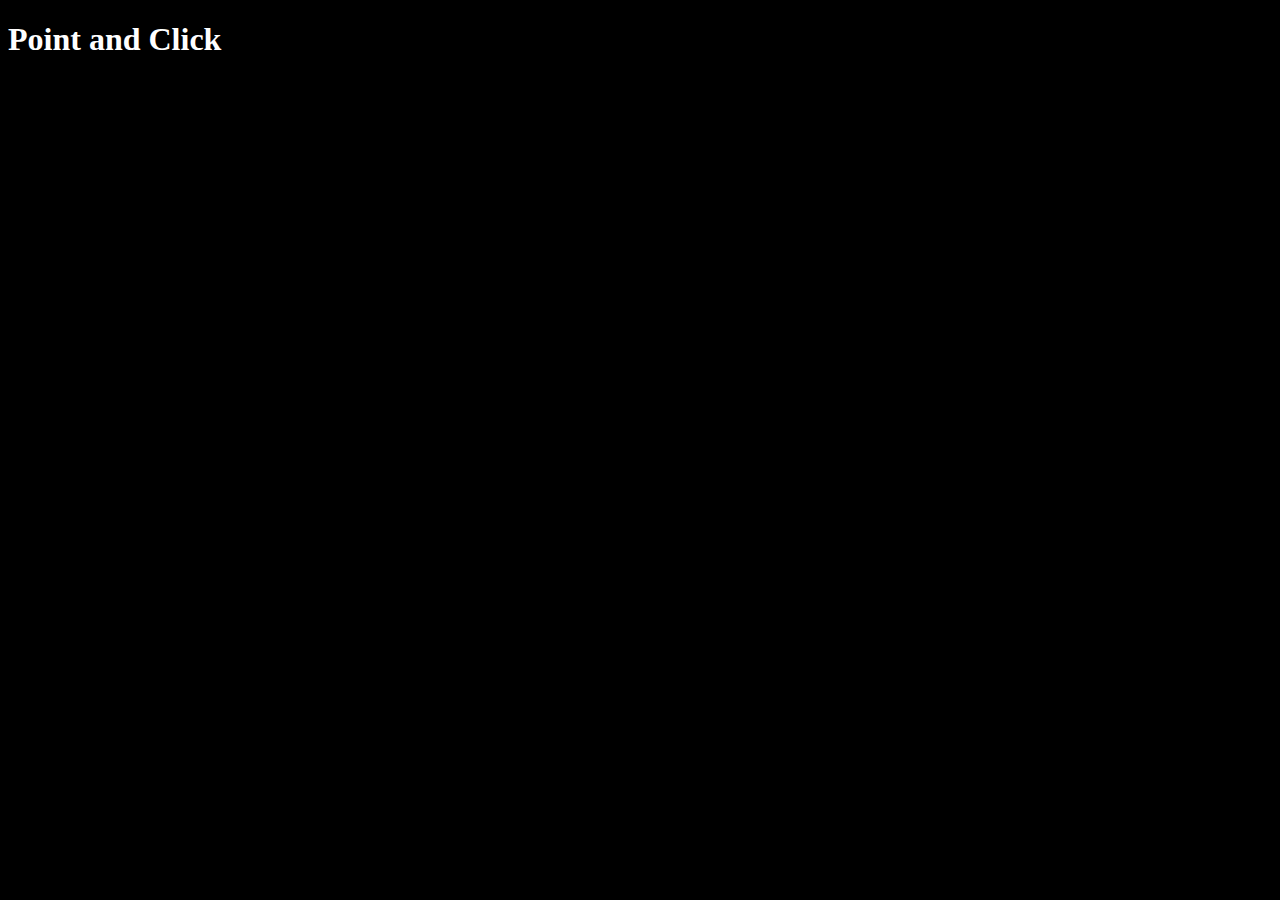
==== index.html @ d026855c "First Push" ====
<!DOCTYPE html>
<html lang="en">
<head>
    <meta charset="UTF-8">
    <meta http-equiv="X-UA-Compatible" content="IE=edge">
    <meta name="viewport" content="width=device-width, initial-scale=1.0">
    <title>point and click</title>
    <link rel="stylesheet" href="css/style.css">
</head>
<body>
    <h1 id="mainTitle"></h1>

    <script src="js/javascript.js"></script>
</body>
</html>
---- css/style.css ----
body{
    background-color: black;
    color: white;
}
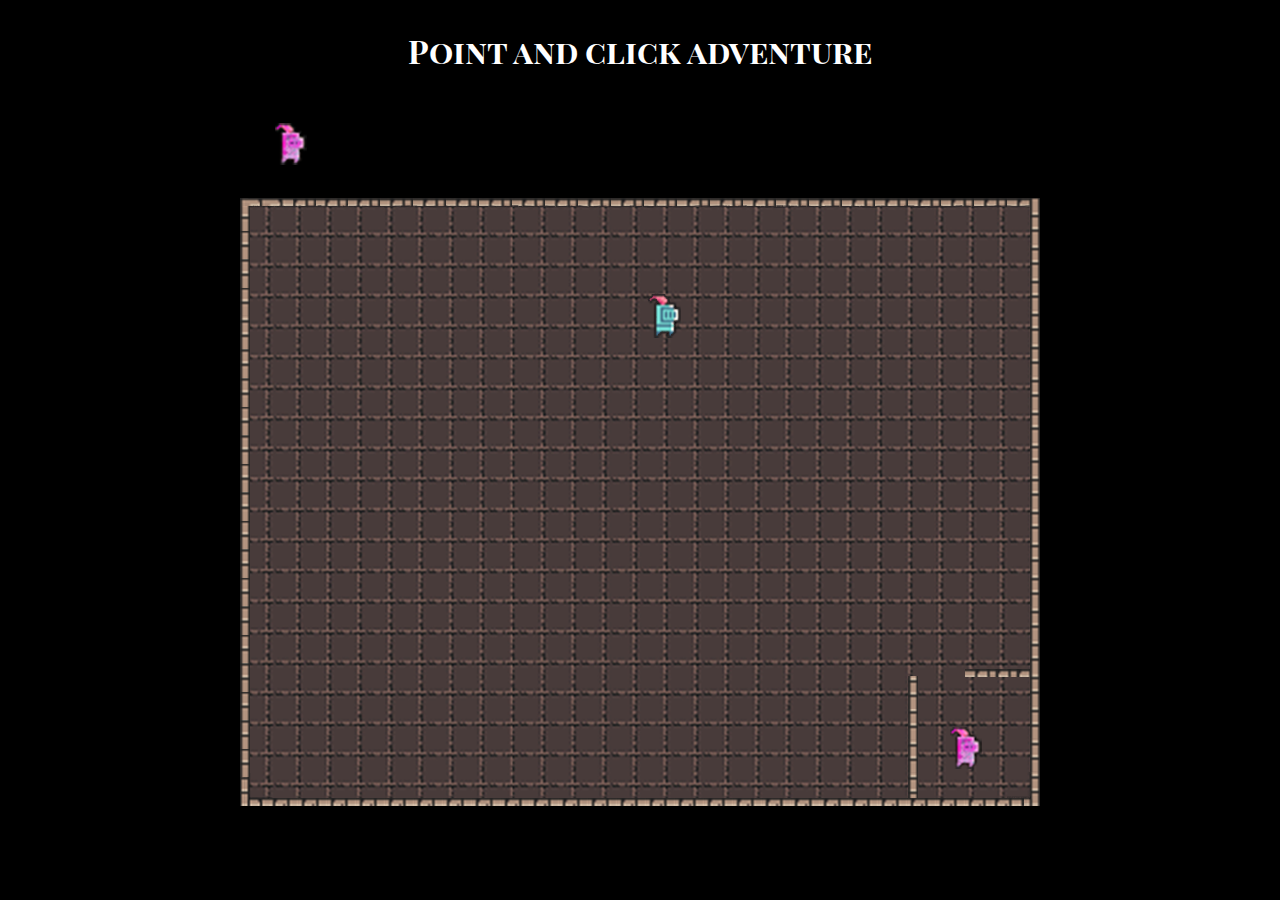
==== commit aee23dee: "backup01" ====
--- a/index.html
+++ b/index.html
@@ -4,12 +4,46 @@
     <meta charset="UTF-8">
     <meta http-equiv="X-UA-Compatible" content="IE=edge">
     <meta name="viewport" content="width=device-width, initial-scale=1.0">
-    <title>point and click</title>
+    <title>Point and Click</title>
     <link rel="stylesheet" href="css/style.css">
 </head>
 <body>
-    <h1 id="mainTitle"></h1>
+    <h1 id="mainTitle">ClickClackCloek</h1>
+    <div id="gameWindow">
+        <!-- Foreground -->
+        <div id="dialogBar" class="Foreground">
+            <div  id="brownbar"></div>
+            <div id="mainCharacterSpeech" class="speech-bubble"> ... </div>
+            <img  class="Foreground" id="hero" src="./img/" alt="portrait">
+            
+            
+        </div>
+        <div id="door1" class="Foreground"> 
+    </div>
 
+    <img src="img/princess.png" alt="Example Image" onclick="alert('You clicked the image!')">
+
+        <!-- Charater -->
+        <div id="mainCharacter" class="character">
+            <div id="mainCharacterSpeech" class="speech-bubble">
+               ...
+            </div>
+            <img src="img/knight_f_idle_anim_f0.png" alt="Main Character">
+        </div>
+        <!-- Background -->
+        <div id="titlemap" class="background">
+            <img src="img/Tilemap for point and click game.png" alt="tilemap">
+            <div id="sideCharacter01" class="Foreground">
+                <img src="img/princess.png" alt="sideCharacter01">
+            </div>
+        </div>
+    </div>
     <script src="js/javascript.js"></script>
+
+    <Audio id="characterAudio">
+        <source src="./audio/Gibberish - Sound Effect_01.mp3">
+    </Audio>
+
 </body>
+</head>
 </html>--- a/css/style.css
+++ b/css/style.css
@@ -1,4 +1,89 @@
+@import url('https://fonts.googleapis.com/css2?family=Playfair+Display+SC&display=swap');
+
 body{
     background-color: black;
     color: white;
-}+    display: grid;
+    grid-template-columns: auto 800px auto;
+    grid-template-rows: auto auto;
+    font-family: 'Playfair Display SC', serif;
+}
+
+#mainTitle {
+    grid-column-start: 2;
+    grid-row-start: 1;
+    text-align: center;
+}
+
+#gameWindow{
+    position: relative;
+    width: 800px;
+    height: 608px;
+    grid-column-start: 2;
+    grid-row-start: 2;
+    background-color: rgb(0, 0, 0);
+}
+
+.background{
+    position: absolute;
+    z-index: 0;
+}
+
+.character{
+    position: absolute;
+    z-index: 150;
+}
+
+.Foreground{
+    position: absolute;
+    z-index: 1000;
+}
+
+#sideCharacter01{
+    position: absolute;
+    top: 500px;
+    left: 675px;
+}
+
+#mainCharacter{
+    top: 160px;
+    left: 392px;
+    transition: all 1s ease-in-out;
+}
+
+#door1{
+  position: absolute;
+  top: 247px;
+  left: 146px;
+  width: 40px;
+  height: 40px;
+  background-color: rgba(255, 255, 255, 0);
+
+
+}
+
+.speech-bubble {
+	position: relative;
+	background: #ffffff;
+	border-radius: 5px;
+    color: #000000;
+    padding: 5px 5px 5px 5px ;
+    opacity: 0;
+    transition: all 1s ease-in-out;
+    width: 300px;
+    height: 20px;
+    left: 82px;
+    top: 16px;
+}
+
+#dialogBar{
+    height: 64px; 
+    bottom: 0px;
+
+}
+#hero{
+    bottom: 0px;
+    transition: all 1s ease-in-out;
+
+}
+
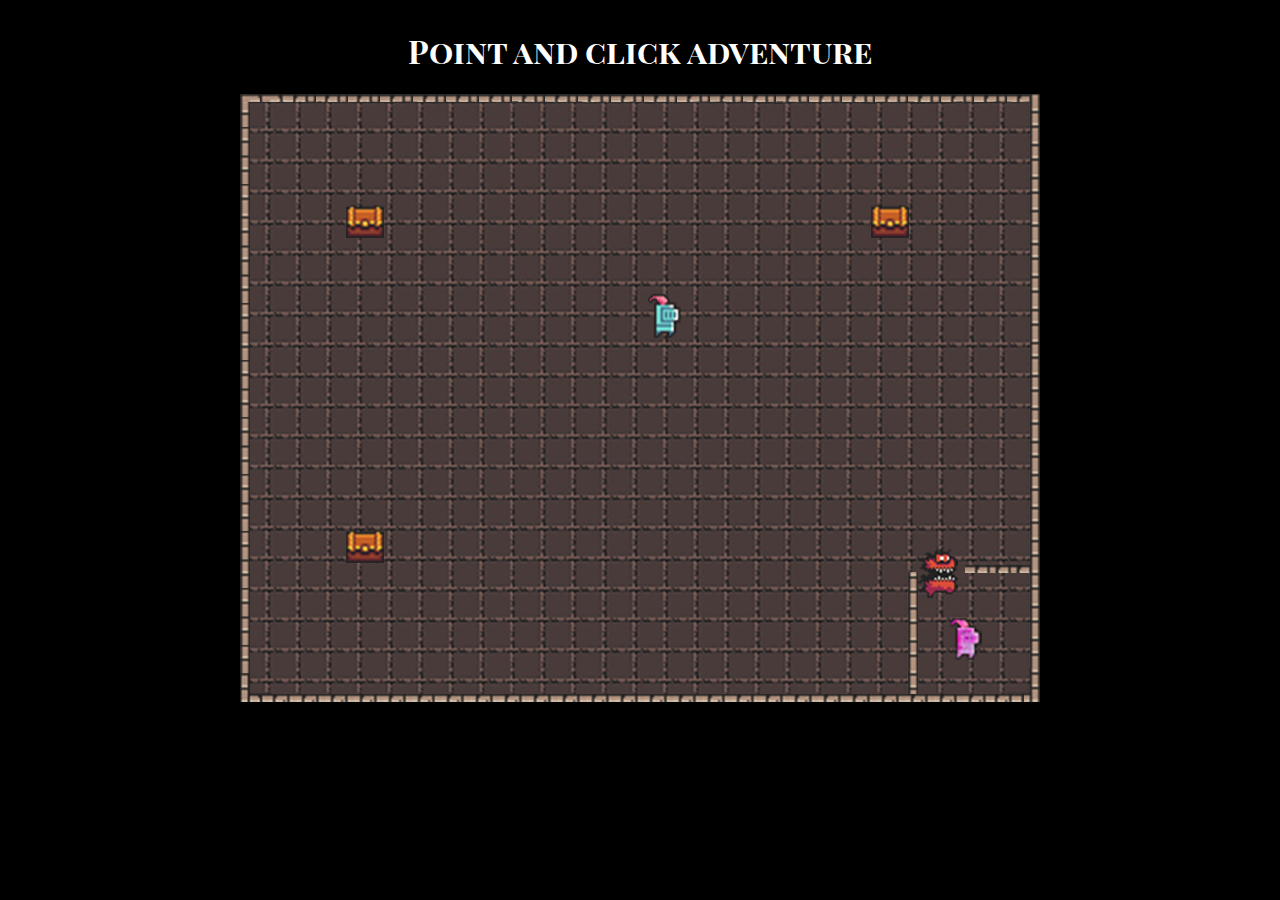
==== commit a8ec25f6: "backup02" ====
--- a/index.html
+++ b/index.html
@@ -8,7 +8,9 @@
     <link rel="stylesheet" href="css/style.css">
 </head>
 <body>
+    
     <h1 id="mainTitle">ClickClackCloek</h1>
+
     <div id="gameWindow">
         <!-- Foreground -->
         <div id="dialogBar" class="Foreground">
@@ -20,8 +22,6 @@
         </div>
         <div id="door1" class="Foreground"> 
     </div>
-
-    <img src="img/princess.png" alt="Example Image" onclick="alert('You clicked the image!')">
 
         <!-- Charater -->
         <div id="mainCharacter" class="character">
@@ -36,6 +36,24 @@
             <div id="sideCharacter01" class="Foreground">
                 <img src="img/princess.png" alt="sideCharacter01">
             </div>
+
+            <div id="sideCharacter02" class="Foreground">
+                <img src="img/Untitled-2.png" alt="sideCharacter02">
+            </div>
+
+            <div id="chest01" class="Foreground">
+                <img src="img/chest_full_open_anim_f0.png" alt="chest01">
+            </div>
+
+            <div id="chest02" class="Foreground">
+                <img src="img/chest_full_open_anim_f0.png" alt="chest02">
+            </div>
+
+            <div id="chest03" class="Foreground">
+                <img src="img/chest_full_open_anim_f0.png" alt="chest03">
+            </div>
+
+
         </div>
     </div>
     <script src="js/javascript.js"></script>
--- a/css/style.css
+++ b/css/style.css
@@ -41,8 +41,32 @@
 
 #sideCharacter01{
     position: absolute;
-    top: 500px;
+    top: 495px;
     left: 675px;
+}
+
+#sideCharacter02{
+    position: absolute;
+    top: 425px;
+    left: 650px;
+}
+
+#chest01{
+    position: absolute;
+    top: 75px;
+    left: 75px;
+}
+
+#chest02{
+    position: absolute;
+    top: 75px;
+    left: 600px;
+}
+
+#chest03{
+    position: absolute;
+    top: 400px;
+    left: 75px;
 }
 
 #mainCharacter{
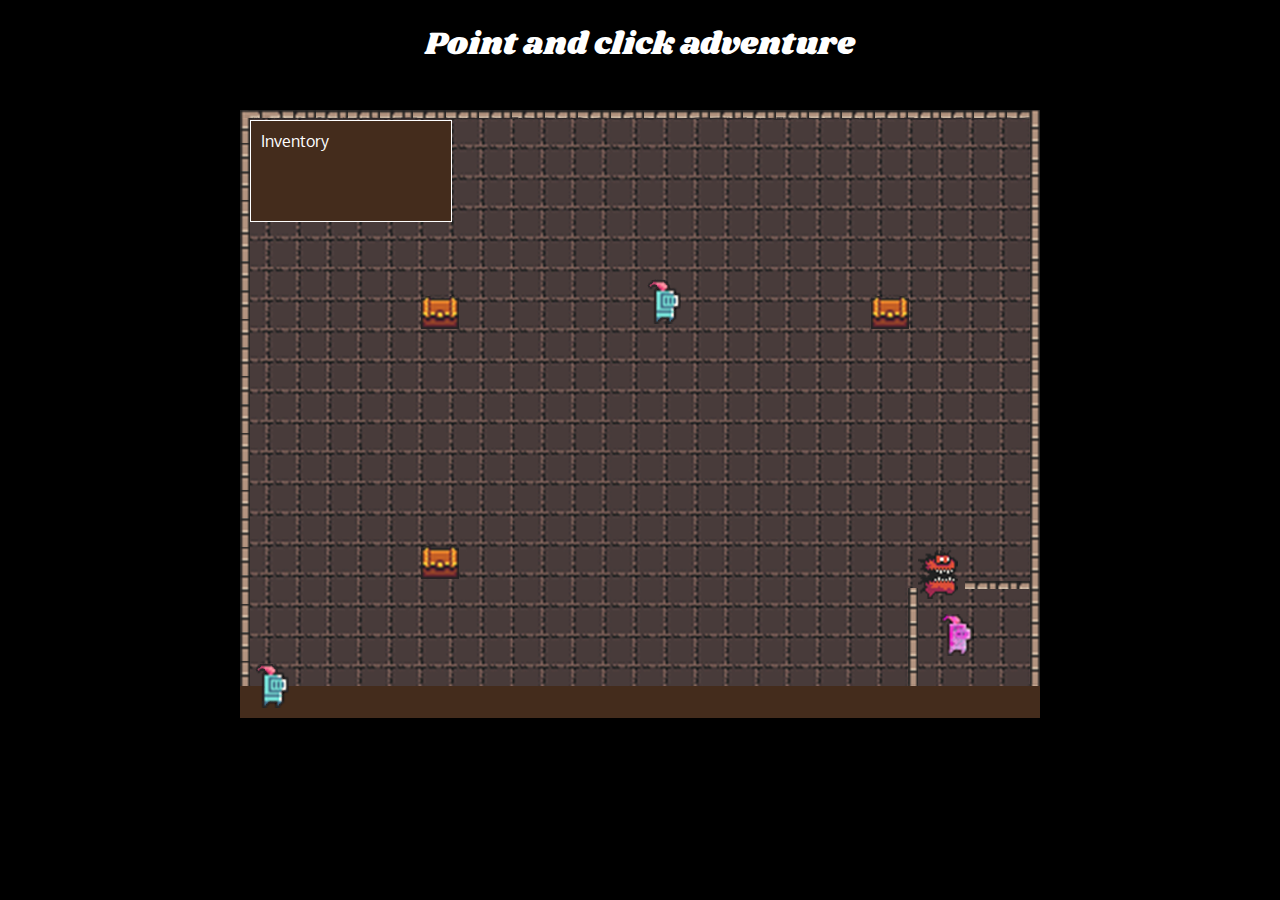
==== commit f8b6c4cd: "final push" ====
--- a/index.html
+++ b/index.html
@@ -1,67 +1,88 @@
 <!DOCTYPE html>
 <html lang="en">
+
 <head>
     <meta charset="UTF-8">
     <meta http-equiv="X-UA-Compatible" content="IE=edge">
     <meta name="viewport" content="width=device-width, initial-scale=1.0">
-    <title>Point and Click</title>
     <link rel="stylesheet" href="css/style.css">
+    <link rel="preconnect" href="https://fonts.googleapis.com">
+    <link rel="preconnect" href="https://fonts.gstatic.com" crossorigin>
+    <link href="https://fonts.googleapis.com/css2?family=Oxygen:wght@400;700&family=Shrikhand&display=swap"
+        rel="stylesheet">
+    <title>point and click adventure</title>
 </head>
+
 <body>
-    
-    <h1 id="mainTitle">ClickClackCloek</h1>
+    <div id="title">
+        <h1 id="mainTitle"></h1>
+    </div>
+    <div id="gameWindow">
+        <!--dialog bar-->
+        <div id="dialogBar" class="foreground">
+            <div id="setMainDialog">
+                <img id="hero" class="foreground" src="img/knight_f_idle_anim_f0.png" alt="portrait">
+                <div id="mainCharacterSpeech" class="foreground speech-bubble">...</div>
 
-    <div id="gameWindow">
-        <!-- Foreground -->
-        <div id="dialogBar" class="Foreground">
-            <div  id="brownbar"></div>
-            <div id="mainCharacterSpeech" class="speech-bubble"> ... </div>
-            <img  class="Foreground" id="hero" src="./img/" alt="portrait">
-            
-            
+                <div id="counterSpeech" class="foreground speech-bubble">...</div>
+                <img id="counterCharacter" class="foreground" src="img/portairStatue.png" alt="The other person">
+                <div id="brownBar"></div>
+            </div>
         </div>
-        <div id="door1" class="Foreground"> 
+
+        <!-- inventory -->
+        <div id="invetoryBox" class="foreground">
+            <p>Inventory</p>
+            <ul id="inventoryList">
+
+            </ul>
+        </div>
+
+
+        <!--Foreground-->
+        <div id="Chest" class="foreground">
+            <img id="chest" img src="img/chest_full_open_anim_f0.png" alt="chest">
+        </div>
+        <div id="Chest01" class="foreground">
+            <img id="chest01" img src="img/chest_full_open_anim_f0.png" alt="chest01">
+        </div>
+        <div id="Chest02" class="foreground">
+            <img id="chest02" img src="img/chest_full_open_anim_f0.png" alt="chest02">
+        </div>
+        <div id="princess01" class="foreground">
+            <img id="princess" src="img/princess.png" alt="It's a princess">
+        </div>
+        <div id="monster01" class="foreground">
+            <img id="monster" src="img/Untitled-2.png" alt="It's a monster">
+        </div>
+        <div id="signToLeft" class="foreground"></div>
+        <div id="door1" class="foreground"></div>
+        <div id="door2" class="foreground"></div>
+        <div id="statue" class="foreground"></div>
+        <div id="grave" class="foreground"></div>
+
+
+        <!-- Character -->
+        <div id="mainCharacter" class="character">
+            <img src="img/knight_f_idle_anim_f0.png" alt="main character">
+        </div>
+
+
+        <!-- Background -->
+        <div id="tilemap" class="background">
+            <img draggable="false" src="img/Tilemap for point and click game.png" alt="tilemap 1">
+        </div>
     </div>
 
-        <!-- Charater -->
-        <div id="mainCharacter" class="character">
-            <div id="mainCharacterSpeech" class="speech-bubble">
-               ...
-            </div>
-            <img src="img/knight_f_idle_anim_f0.png" alt="Main Character">
-        </div>
-        <!-- Background -->
-        <div id="titlemap" class="background">
-            <img src="img/Tilemap for point and click game.png" alt="tilemap">
-            <div id="sideCharacter01" class="Foreground">
-                <img src="img/princess.png" alt="sideCharacter01">
-            </div>
+    <audio id="characterAudio">
+        <source src="audio/Gibberish - Sound Effect_01.ogg" type="audio/ogg">
+        <source src="audio/Gibberish - Sound Effect_01.mp3" type="audio/mpeg">
+    </audio>
+    <audio id="counterAudio">
+        <source src="audio/high pitch voice.ogg" type="audio/ogg">
+        <source src="audio/high pitch voice.mp3" type="audio/mpeg">
+    </audio>
+    <script src="js/index.js"></script>
+</body>
 
-            <div id="sideCharacter02" class="Foreground">
-                <img src="img/Untitled-2.png" alt="sideCharacter02">
-            </div>
-
-            <div id="chest01" class="Foreground">
-                <img src="img/chest_full_open_anim_f0.png" alt="chest01">
-            </div>
-
-            <div id="chest02" class="Foreground">
-                <img src="img/chest_full_open_anim_f0.png" alt="chest02">
-            </div>
-
-            <div id="chest03" class="Foreground">
-                <img src="img/chest_full_open_anim_f0.png" alt="chest03">
-            </div>
-
-
-        </div>
-    </div>
-    <script src="js/javascript.js"></script>
-
-    <Audio id="characterAudio">
-        <source src="./audio/Gibberish - Sound Effect_01.mp3">
-    </Audio>
-
-</body>
-</head>
 </html>--- a/css/style.css
+++ b/css/style.css
@@ -1,12 +1,27 @@
-@import url('https://fonts.googleapis.com/css2?family=Playfair+Display+SC&display=swap');
-
-body{
-    background-color: black;
-    color: white;
+body {
     display: grid;
     grid-template-columns: auto 800px auto;
-    grid-template-rows: auto auto;
-    font-family: 'Playfair Display SC', serif;
+    grid-template-rows: auto 608px auto;
+    gap: 20px;
+    margin: 0px;
+    font-family: 'Oxygen', sans-serif;
+    background-color: #000;
+}
+
+h1 {
+    font-family: 'Shrikhand', cursive;
+    font-weight: normal;
+    color: #FFF;
+}
+
+p {
+    margin: 0px;
+}
+
+#title {
+    grid-column-start: 2;
+    grid-row-start: 1;
+    text-align: center;
 }
 
 #mainTitle {
@@ -15,99 +30,165 @@
     text-align: center;
 }
 
-#gameWindow{
+#gameWindow {
     position: relative;
     width: 800px;
     height: 608px;
     grid-column-start: 2;
     grid-row-start: 2;
-    background-color: rgb(0, 0, 0);
+    background-color: blue;
+    transition: all 1s ease-in-out;
 }
 
-.background{
-    position: absolute;
-    z-index: 0;
-}
+#tilemap {}
 
-.character{
-    position: absolute;
-    z-index: 150;
-}
-
-.Foreground{
-    position: absolute;
-    z-index: 1000;
-}
-
-#sideCharacter01{
-    position: absolute;
-    top: 495px;
-    left: 675px;
-}
-
-#sideCharacter02{
-    position: absolute;
-    top: 425px;
-    left: 650px;
-}
-
-#chest01{
-    position: absolute;
-    top: 75px;
-    left: 75px;
-}
-
-#chest02{
-    position: absolute;
-    top: 75px;
-    left: 600px;
-}
-
-#chest03{
-    position: absolute;
-    top: 400px;
-    left: 75px;
-}
-
-#mainCharacter{
+#mainCharacter {
     top: 160px;
     left: 392px;
     transition: all 1s ease-in-out;
 }
 
-#door1{
-  position: absolute;
-  top: 247px;
-  left: 146px;
-  width: 40px;
-  height: 40px;
-  background-color: rgba(255, 255, 255, 0);
-
+#door1 {
+    top: 287px;
+    left: 177px;
+    width: 32px;
+    height: 64px;
 
 }
 
-.speech-bubble {
-	position: relative;
-	background: #ffffff;
-	border-radius: 5px;
-    color: #000000;
-    padding: 5px 5px 5px 5px ;
+#door2 {
+    top: 64px;
+    left: 496px;
+    width: 32px;
+    height: 64px;
+}
+
+#statue {
+    top: 287px;
+    left: 703px;
+    width: 32px;
+    height: 64px;
+}
+
+#grave {
+    top: 482px;
+    left: 257px;
+    width: 32px;
+    height: 64px;
+}
+
+#princess01 {
+    top: 475px;
+    left: 667px;
+}
+
+#monster01 {
+    top: 410px;
+    left: 650px;
+}
+
+#signToLeft {
+    top: 351px;
+    left: 450px;
+    width: 32px;
+    height: 32px;
+}
+
+#Chest {
+    top: 150px;
+    left: 600px;
+}
+
+#Chest01 {
+    top: 150px;
+    left: 150px;
+}
+
+#Chest02 {
+    top: 400px;
+    left: 150px;
+}
+
+#dialogBar {
+    bottom: 0px;
+}
+
+#setMainDialog {
+    position: relative;
+    height: 64px;
+    width: 800px;
+}
+
+#brownBar {
+    position: absolute;
+    height: 32px;
+    width: 800px;
+    background-color: #442c1c;
+    bottom: 0px;
+}
+
+#hero {
+    left: 0px;
+    bottom: 0px;
+}
+
+#mainCharacterSpeech {
+    left: 64px;
+    top: 0px;
+}
+
+#counterCharacter {
+    right: 0px;
+    bottom: 0px;
     opacity: 0;
     transition: all 1s ease-in-out;
-    width: 300px;
-    height: 20px;
-    left: 82px;
-    top: 16px;
 }
 
-#dialogBar{
-    height: 64px; 
-    bottom: 0px;
-
-}
-#hero{
-    bottom: 0px;
-    transition: all 1s ease-in-out;
-
+#counterSpeech {
+    right: 64px;
+    top: 0px;
 }
 
+#invetoryBox {
+    left: 10px;
+    top: 10px;
+    width: 180px;
+    height: 80px;
+    color: #FFF;
+    background-color: #442c1c;
+    border: #FFF 1px solid;
+    padding: 10px;
+}
+
+#invetoryBox ul {
+    list-style-type: square;
+    margin: 0px 14px;
+    padding: 0px;
+    font-size: 12px;
+}
+
+.background {
+    position: absolute;
+    z-index: 0;
+}
+
+.character {
+    position: absolute;
+    z-index: 100;
+}
+
+.foreground {
+    position: absolute;
+    z-index: 1000;
+}
+
+.speech-bubble {
+    background: #ffffff;
+    border-radius: 60px;
+    color: #000;
+    padding: 5px 5px 5px 20px;
+    font-size: 12px;
+    opacity: 0;
+    width: 300px;
+    transition: all 1s ease-in-out;
+}